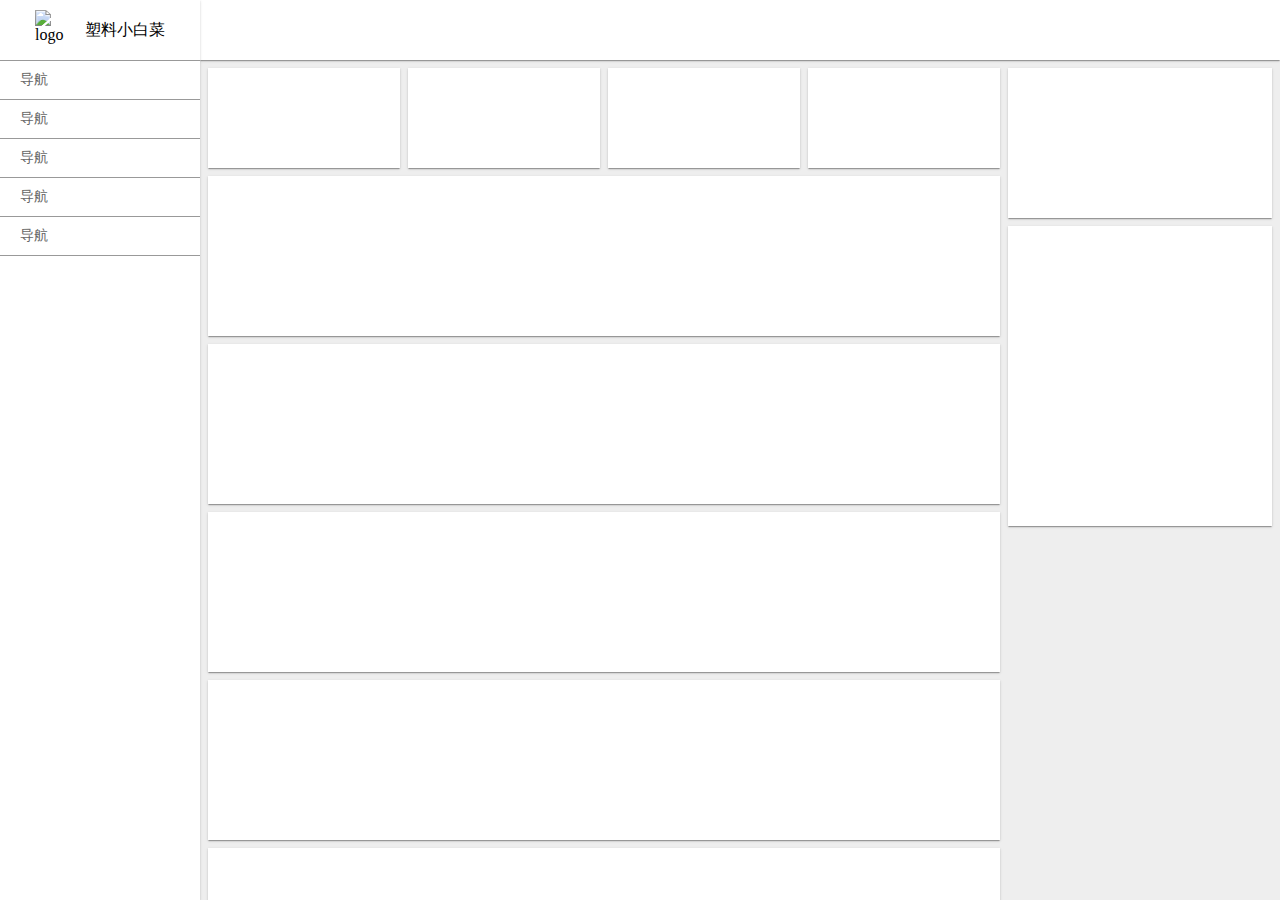
==== flex康文昌.html @ 8af805c3 "Add files via upload" ====
<!DOCTYPE html>
<html lang="en">
<head>
  <meta charset="UTF-8">
  <title>康文昌-小白菜弹性盒子项目</title>
  <link rel="stylesheet" href="康文昌弹性盒子.css">
</head>
<body class="flex">
<!--侧边栏-->
<div style="width: 200px; z-index: 2" ; class="flex column baiSe yinying ceBian">
  <!--  侧边头像栏-->
  <div style="padding: 10px;align-items: center;justify-content: center;border-bottom: 1px solid #999" class="flex">
    <img src="./images/logo.JPG" alt="logo" width="40px" height="40px">
    <div style="margin-left: 10px">塑料小白菜</div>
  </div>
  <!--    导航栏-->
  <div class="flex column">
    <div class="daoHang">导航</div>
    <div class="daoHang">导航</div>
    <div class="daoHang">导航</div>
    <div class="daoHang">导航</div>
    <div class="daoHang">导航</div>
  </div>
</div>
<!--主区域-->
<div class="flex flex1 column">
  <!--  头部栏-->
  <div style="height: 60px; z-index: 1" class="baiSe yinying"></div>
  <!--  内容区-->
  <div style="overflow: auto" class="neiRong flex flex1">
    <!--  左区-->
    <div style="flex:3" class="flex column mag8">
      <!--      数据区-->
      <div class="flex shuJuQu">
        <!--        数据块-->
        <div class="shuJu shuJu flex1 baiSe magr8 yinying"></div>
        <div class="shuJu shuJu flex1 baiSe magr8 yinying"></div>
        <div class="shuJu shuJu flex1 baiSe magr8 yinying"></div>
        <div class="shuJu shuJu flex1 baiSe yinying"></div>
      </div>
      <!--      列表区-->
      <div class="flex column">
        <!--        列表项-->
        <div style="height: 160px" class="baiSe magt8 yinying"></div>
        <div style="height: 160px" class="baiSe magt8 yinying"></div>
        <div style="height: 160px" class="baiSe magt8 yinying"></div>
        <div style="height: 160px" class="baiSe magt8 yinying"></div>
        <div style="height: 160px" class="baiSe magt8 yinying"></div>
        <div style="height: 160px" class="baiSe magt8 yinying"></div>
      </div>
    </div>
    <!--  右区-->
    <div style="flex:1" class="youQu flex column magr8 magt8">
      <!--      提示区-->
      <div style="height: 150px" class="baiSe yinying"></div>
      <!--      消息区-->
      <div style="height: 300px" class="baiSe magt8 yinying"></div>
    </div>
  </div>
</div>
</body>
</html>
---- 康文昌弹性盒子.css ----
/** {*/
  /*  border: 1px solid;*/
  /*}*/

body {
  margin: 0;
  height: 100vh;
  background-color: #eee;
}

.yinying {
  box-shadow: rgb(0 0 0 / 20%) 0px 2px 1px -1px, rgb(0 0 0 / 14%) 0px 1px 1px 0px, rgb(0 0 0 / 12%) 0px 1px 3px 0px;
}

.flex {
  display: flex;
}

.baiSe {
  background-color: white;
}

.flex1 {
  flex: 1;
}

.column {
  flex-direction: column;
}

.shuJu {
  height: 100px;
}

.mag8 {
  margin: 8px
}

.magr8 {
  margin-right: 8px;
}

.magt8 {
  margin-top: 8px;
}

.daoHang {
  padding: 10px 20px;
  border-bottom: 1px solid #999;
  font-size: 14px;
  color: #666;

}

@media (max-width: 600px) {
  .ceBian {
    display: none;
  }

  .neiRong {
    flex-direction: column;
  }

  .shuJuQu {
    flex-direction: column;
  }

  .youQu {
    margin-left: 8px;
  }

  .shuJu {
    margin: 0 0 8px;
    flex: auto;
  }

}
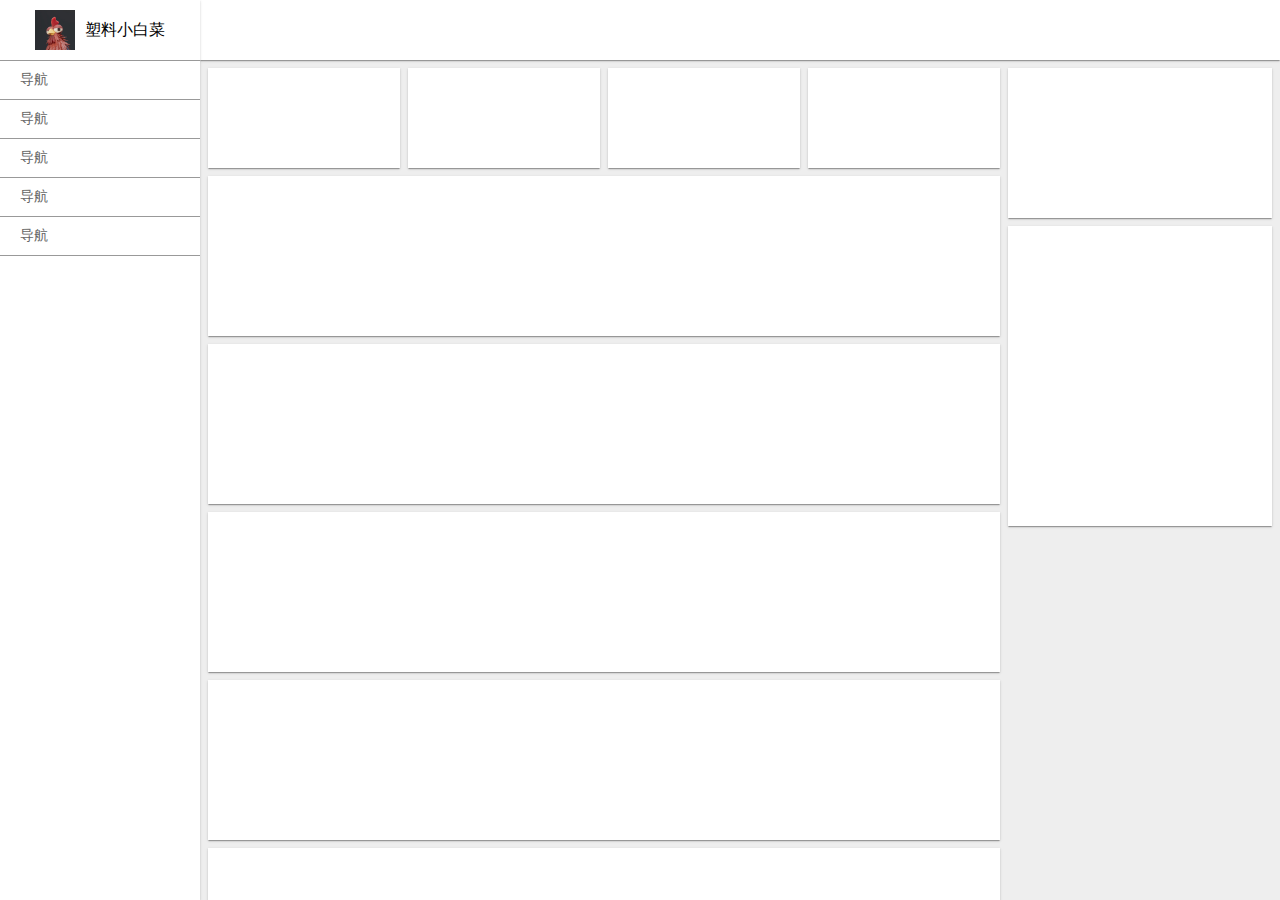
==== commit d99a9d4c: "Update flex康文昌.html" ====
--- a/flex康文昌.html
+++ b/flex康文昌.html
@@ -10,7 +10,7 @@
 <div style="width: 200px; z-index: 2" ; class="flex column baiSe yinying ceBian">
   <!--  侧边头像栏-->
   <div style="padding: 10px;align-items: center;justify-content: center;border-bottom: 1px solid #999" class="flex">
-    <img src="./images/logo.JPG" alt="logo" width="40px" height="40px">
+    <img src="logo.JPG" alt="logo" width="40px" height="40px">
     <div style="margin-left: 10px">塑料小白菜</div>
   </div>
   <!--    导航栏-->
